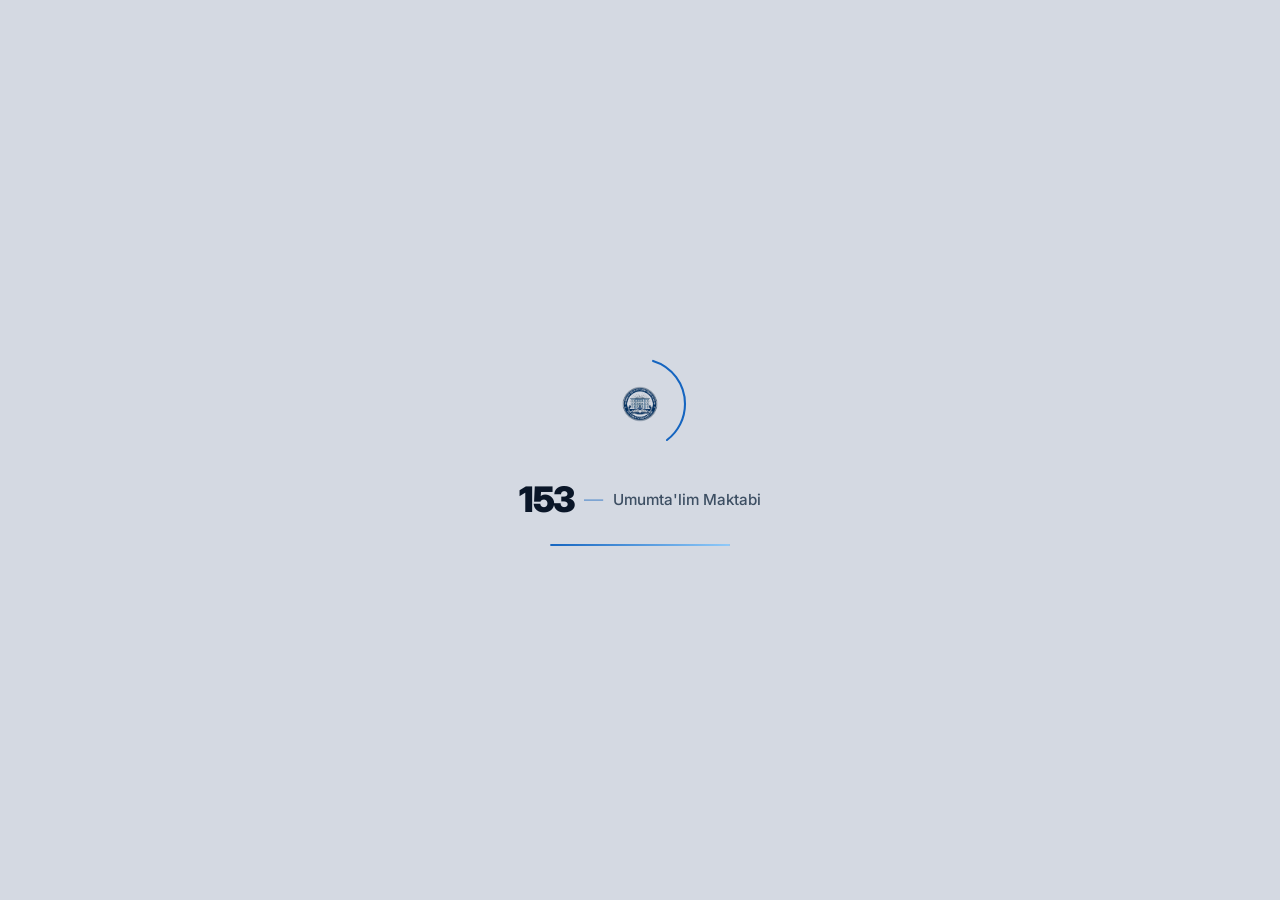
==== index.html @ 2af90834 "Add files via upload" ====
<!DOCTYPE html>
<html lang="uz" data-theme="light">
<head>
    <meta charset="UTF-8">
    <meta name="viewport" content="width=device-width, initial-scale=1.0">
    <title>153-Umumta'lim Maktabi</title>
    <link rel="stylesheet" href="style.css">
    <link rel="preconnect" href="https://fonts.googleapis.com">
    <link rel="preconnect" href="https://fonts.gstatic.com" crossorigin>
    <link href="https://fonts.googleapis.com/css2?family=Inter:wght@300;400;500;600;700;800;900&display=swap" rel="stylesheet">
</head>
<body>

<!-- PRELOADER -->
<div id="preloader">
    <div class="pre-wrap">
        <div class="pre-logo-ring">
            <img src="images/logo.png" alt="Logo" class="pre-logo">
            <svg class="pre-svg" viewBox="0 0 120 120">
                <circle class="pre-circle" cx="60" cy="60" r="54"/>
            </svg>
        </div>
        <div class="pre-text-wrap">
            <span class="pre-num">153</span>
            <span class="pre-dash">—</span>
            <span class="pre-title" data-translate="school_name">Umumta'lim Maktabi</span>
        </div>
        <div class="pre-progress">
            <div class="pre-progress-fill"></div>
        </div>
    </div>
</div>

<!-- HEADER -->
<header id="header">
    <div class="header-inner">
        <a href="index.html" class="logo-wrap">
            <div class="logo-box">
                <img src="images/logo.png" alt="Logo">
            </div>
            <div class="logo-text">
                <span class="logo-num">153</span>
                <span class="logo-sub" data-translate="school_name">Umumta'lim Maktabi</span>
            </div>
        </a>
        <nav class="nav">
            <a href="index.html" class="nav-item active" data-translate="nav_home">Bosh sahifa</a>
            <a href="director.html" class="nav-item" data-translate="nav_director">Maktab Administratsiyasi</a>
            <a href="yangiliklar.html" class="nav-item" data-translate="nav_news">Yangiliklar</a>
            <a href="about.html" class="nav-item" data-translate="nav_about">O'quv muassasa</a>
            <a href="location.html" class="nav-item" data-translate="nav_location">Joylashuv</a>
            <a href="contact.html" class="nav-item nav-cta" data-translate="nav_contact">Bog'lanish</a>
        </nav>
        <div class="header-actions">
            <button class="theme-btn" id="themeBtn" aria-label="Theme">
                <svg class="sun-icon" width="18" height="18" viewBox="0 0 24 24" fill="none" stroke="currentColor" stroke-width="2"><circle cx="12" cy="12" r="5"/><line x1="12" y1="1" x2="12" y2="3"/><line x1="12" y1="21" x2="12" y2="23"/><line x1="4.22" y1="4.22" x2="5.64" y2="5.64"/><line x1="18.36" y1="18.36" x2="19.78" y2="19.78"/><line x1="1" y1="12" x2="3" y2="12"/><line x1="21" y1="12" x2="23" y2="12"/><line x1="4.22" y1="19.78" x2="5.64" y2="18.36"/><line x1="18.36" y1="5.64" x2="19.78" y2="4.22"/></svg>
                <svg class="moon-icon" width="18" height="18" viewBox="0 0 24 24" fill="none" stroke="currentColor" stroke-width="2"><path d="M21 12.79A9 9 0 1111.21 3 7 7 0 0021 12.79z"/></svg>
            </button>
            <button class="burger" id="burger" aria-label="Menu">
                <span></span><span></span><span></span>
            </button>
        </div>
    </div>
    <div class="mobile-nav" id="mobileNav">
      <a href="index.html" class="nav-item active" data-translate="nav_home">Bosh sahifa</a>
            <a href="director.html" class="nav-item" data-translate="nav_director">Maktab Aministratsiyasi</a>
            <a href="yangiliklar.html" class="nav-item" data-translate="nav_news">Yangiliklar</a>
            <a href="about.html" class="nav-item" data-translate="nav_about">O'quv muassasa</a>
            <a href="location.html" class="nav-item" data-translate="nav_location">Joylashuv</a>
            <a href="contact.html" class="nav-item nav-cta" data-translate="nav_contact">Bog'lanish</a>
    </div>
</header>

<!-- HERO -->
<section id="hero">
    <div class="hero-bg-wrap">
        <img src="images/maktab.jpg" alt="Maktab" class="hero-bg-img">
        <div class="hero-overlay"></div>
    </div>

    <div class="hero-center">

        <!-- Лого + название -->
        <div class="hc-top">
            <div class="hc-logo">
                <img src="images/logo.png" alt="Logo">
            </div>
            <div class="hc-school-name">
                <span class="hcsn-num">153</span>
                <span class="hcsn-txt" data-translate="school_name">Umumta'lim Maktabi</span>
            </div>
        </div>

        <!-- Главный текст -->
        <div class="hc-title-wrap">
            <h1 class="hc-title">
                <span data-translate="hero_knowledge">Bilim va</span>
                <span class="hc-accent" data-translate="hero_spirituality">Ma'naviyat</span>
                <span data-translate="hero_center">Markazi</span>
            </h1>
            <p class="hc-desc" data-translate="hero_description">
                Zamonaviy ta'lim, kuchli jamoa va yorqin kelajak uchun eng yaxshi maktab
            </p>
        </div>

        <!-- Статистика -->
        <div class="hc-stats">
            <div class="hcs-item">
                <span class="hcs-num" data-target="1200">0</span>
                <span class="hcs-plus">+</span>
                <span class="hcs-label" data-translate="stats_students">O'quvchi</span>
            </div>
            <div class="hcs-div"></div>
            <div class="hcs-item">
                <span class="hcs-num" data-target="80">0</span>
                <span class="hcs-plus">+</span>
                <span class="hcs-label" data-translate="stats_teachers">O'qituvchi</span>
            </div>
            <div class="hcs-div"></div>
            <div class="hcs-item">
                <span class="hcs-num" data-target="30">0</span>
                <span class="hcs-plus">+</span>
                <span class="hcs-label" data-translate="stats_years">Yil tajriba</span>
            </div>
        </div>

        <!-- Кнопки навигации -->
        <div class="hc-nav-shell">
            <a href="director.html" class="hns-item">
                <div class="hns-icon">👨‍💼</div>
                <span data-translate="nav_director">Direktor</span>
            </a>
            <a href="parents.html" class="hns-item">
                <div class="hns-icon">👨‍👩‍👧‍👦</div>
                <span data-translate="nav_parents">Ota-onalar</span>
            </a>
        <a href="yangiliklar.html" class="hns-item">
    <div class="hns-icon">📰</div>
    <span data-translate="nav_news">Yangiliklar</span>
</a>
            <a href="admission.html" class="hns-item">
                <div class="hns-icon">📝</div>
                <span data-translate="nav_admission">Qabul</span>
            </a>
            <a href="location.html" class="hns-item">
                <div class="hns-icon">📍</div>
                <span data-translate="nav_location">Joylashuv</span>
            </a>
            <a href="contact.html" class="hns-item hns-cta">
                <div class="hns-icon">📞</div>
                <span data-translate="nav_contact">Bog'lanish</span>
            </a>
        </div>

    </div>
</section>

<!-- TELEGRAM FLOATING BUTTON -->
<a href="https://t.me/maktabb153" target="_blank" class="telegram-float" aria-label="Telegram kanal">
    <svg width="28" height="28" viewBox="0 0 24 24" fill="white">
        <path d="M12 0C5.373 0 0 5.373 0 12s5.373 12 12 12 12-5.373 12-12S18.627 0 12 0zm5.562 8.161c-.18 1.897-.962 6.502-1.359 8.627-.168.9-.5 1.201-.82 1.23-.697.064-1.226-.461-1.901-.903-1.056-.692-1.653-1.123-2.678-1.799-1.185-.781-.417-1.21.258-1.911.177-.184 3.247-2.977 3.307-3.23.007-.032.014-.15-.056-.212s-.174-.041-.248-.024c-.106.024-1.793 1.139-5.062 3.345-.479.329-.913.489-1.302.481-.428-.009-1.252-.242-1.865-.442-.752-.244-1.349-.374-1.297-.789.027-.216.325-.437.893-.663 3.498-1.524 5.831-2.529 6.998-3.014 3.332-1.386 4.025-1.627 4.476-1.635.099-.002.321.023.465.141.121.099.155.232.171.325.016.093.036.305.02.471z"/>
    </svg>
    <span>Telegram</span>
</a>

<!-- BACK TO TOP BUTTON -->
<button class="back-to-top" id="backToTop" aria-label="Yuqoriga">
    <svg width="20" height="20" viewBox="0 0 24 24" fill="none" stroke="currentColor" stroke-width="2.5">
        <path d="M12 19V5M5 12l7-7 7 7"/>
    </svg>
</button>

<!-- LANGUAGE SELECTOR -->
<div class="lang-selector" id="langSelector">
    <button class="lang-btn" id="langBtn">
        <svg width="18" height="18" viewBox="0 0 24 24" fill="none" stroke="currentColor" stroke-width="2">
            <circle cx="12" cy="12" r="10"/>
            <path d="M2 12h20M12 2a15.3 15.3 0 014 10 15.3 15.3 0 01-4 10 15.3 15.3 0 01-4-10 15.3 15.3 0 014-10z"/>
        </svg>
        <span id="currentLang">UZ</span>
    </button>
    <div class="lang-dropdown" id="langDropdown">
        <button class="lang-option" data-lang="uz">🇺🇿 O'zbek (lotin)</button>
        <button class="lang-option" data-lang="ru">🇷🇺 Русский</button>
        <button class="lang-option" data-lang="en">🇬🇧 English</button>
    </div>
</div>

<!-- E-MAKTAB LINK -->
<a href="https://emaktab.uz/" target="_blank" class="emaktab-link" title="E-Maktab tizimiga kirish">
    <svg width="22" height="22" viewBox="0 0 24 24" fill="none" stroke="currentColor" stroke-width="2">
        <path d="M2 3h6a4 4 0 014 4v14a3 3 0 00-3-3H2z"/>
        <path d="M22 3h-6a4 4 0 00-4 4v14a3 3 0 013-3h7z"/>
    </svg>
    <span>E-Maktab</span>
</a>

<!-- COOKIE CONSENT -->
<div class="cookie-consent" id="cookieConsent">
    <div class="cookie-content">
        <div class="cookie-icon">🍪</div>
        <div class="cookie-text">
            <strong data-translate="cookie_title">Cookie fayllaridan foydalanish</strong>
            <p data-translate="cookie_desc">Biz saytdan foydalanishingizni yaxshilash uchun cookie fayllaridan foydalanamiz. Davom etish orqali siz bunga rozilik bildirasiz.</p>
        </div>
    </div>
    <div class="cookie-actions">
        <button class="cookie-btn cookie-accept" id="acceptCookie" data-translate="cookie_accept">Qabul qilaman</button>
        <button class="cookie-btn cookie-decline" id="declineCookie" data-translate="cookie_decline">Rad etish</button>
    </div>
</div>

<script src="main.js"></script>
<!-- USER REGISTRATION MODAL -->
<div class="modal-overlay" id="userRegModal">
    <div class="modal-reg-content">
        <div class="modal-reg-header">
            <h2 data-translate="user_reg_title">Xush kelibsiz!</h2>
            <p data-translate="user_reg_subtitle">Biz siz haqida bilishni xohlaymiz</p>
        </div>
        
        <form id="userRegForm" onsubmit="registerUser(event)">
            <div class="form-group">
                <label data-translate="user_reg_firstname">Ismingiz</label>
                <input type="text" id="regFirstName" placeholder="Ismingiz" required>
            </div>
            
            <div class="form-group">
                <label data-translate="user_reg_lastname">Familiyangiz</label>
                <input type="text" id="regLastName" placeholder="Familiyangiz" required>
            </div>
            
            <div class="form-group">
                <label data-translate="user_reg_birthyear">Tug'ilgan yili</label>
                <select id="regBirthYear" required>
                    <option value="" data-translate="user_reg_select">Tanlang</option>
                </select>
            </div>
            
            <button type="submit" class="btn-primary" style="width:100%;justify-content:center">
                <span data-translate="user_reg_submit">Davom etish</span>
                <svg width="18" height="18" viewBox="0 0 24 24" fill="none" stroke="currentColor" stroke-width="2">
                    <path d="M5 12h14M12 5l7 7-7 7"/>
                </svg>
            </button>
        </form>
        
        <p class="modal-reg-note" data-translate="user_reg_note">Sizning ma'lumotlaringiz faqat siz uchun saqlanadi</p>
    </div>
</div>

<!-- USER INFO PANEL -->
<div id="userInfo"></div>

<script src="user.js"></script>
</body>
</html>
---- style.css ----
*, *::before, *::after { margin:0; padding:0; box-sizing:border-box; }

:root {
    --blue: #1565C0;
    --blue-d: #0D47A1;
    --blue-s: #1976D2;
    --blue-l: #D6E9F8;
    --blue-m: #90CAF9;
    --blue-xs: #E8F3FA;
    --bg: #D4D9E2;
    --bg-2: #BEC5D1;
    --bg-3: #A8B1C0;
    --bg-secondary: #BEC5D1;
    --surface: #E0E4EB;
    --surface-2: #CDD3DD;
    --border: rgba(21,101,192,0.35);
    --border-2: rgba(21,101,192,0.22);
    --text: #0A1628;
    --text-2: #1A2B3C;
    --text-3: #3D4F63;
    --text-secondary: #1A2B3C;
    --shadow: 0 4px 24px rgba(21,101,192,0.12);
    --shadow-lg: 0 12px 48px rgba(21,101,192,0.16);
    --shadow-xl: 0 24px 80px rgba(21,101,192,0.20);
    --font: 'Inter', sans-serif;
    --r-xl: 24px;
    --r-lg: 18px;
    --r-md: 12px;
    --r-sm: 8px;
    --ease: cubic-bezier(0.23,1,0.32,1);
    --header-h: 70px;
}

[data-theme="dark"] {
    --bg: #060E1C;
    --bg-2: #0A1628;
    --bg-3: #0F1E35;
    --bg-secondary: #0A1628;
    --surface: #0D1B2E;
    --surface-2: #122038;
    --border: rgba(21,101,192,0.2);
    --border-2: rgba(255,255,255,0.06);
    --text: #F0F8FF;
    --text-2: #B8D4F0;
    --text-3: #6B8EB0;
    --text-secondary: #B8D4F0;
    --shadow: 0 4px 24px rgba(0,0,0,0.3);
    --shadow-lg: 0 12px 48px rgba(0,0,0,0.4);
    --shadow-xl: 0 24px 80px rgba(0,0,0,0.5);
}

html { scroll-behavior:smooth; font-size:16px; }
body {
    font-family: var(--font);
    background: var(--bg);
    color: var(--text);
    overflow-x: hidden;
    -webkit-font-smoothing: antialiased;
    transition: background 0.4s ease, color 0.4s ease;
    min-height: 100vh;
    display: flex;
    flex-direction: column;
}
img { display:block; max-width:100%; }
a { text-decoration:none; color:inherit; }
button { cursor:pointer; border:none; background:none; font-family:var(--font); color:var(--text); }
ul { list-style:none; }
::-webkit-scrollbar { width:5px; }
::-webkit-scrollbar-track { background:var(--bg-2); }
::-webkit-scrollbar-thumb { background:var(--blue); border-radius:10px; }

/* ============================================
   PRELOADER
   ============================================ */
#preloader {
    position:fixed; inset:0; z-index:99999;
    background:var(--bg);
    display:flex; align-items:center; justify-content:center;
    transition: opacity 0.6s var(--ease), visibility 0.6s var(--ease);
}
#preloader.hide { opacity:0; visibility:hidden; }
.pre-wrap { display:flex; flex-direction:column; align-items:center; gap:24px; }
.pre-logo-ring {
    position:relative; width:100px; height:100px;
    display:flex; align-items:center; justify-content:center;
}
.pre-logo { width:64px; height:64px; object-fit:contain; border-radius:16px; position:relative; z-index:2; }
.pre-svg { position:absolute; inset:0; width:100%; height:100%; animation: preSpin 1.5s linear infinite; }
.pre-circle { fill:none; stroke:var(--blue); stroke-width:2.5; stroke-dasharray:220; stroke-dashoffset:170; stroke-linecap:round; }
@keyframes preSpin { to { transform:rotate(360deg); } }
.pre-text-wrap { display:flex; align-items:center; gap:10px; }
.pre-num { font-size:2.2rem; font-weight:900; color:var(--text); letter-spacing:-0.03em; }
.pre-dash { font-size:1.2rem; color:var(--blue); opacity:0.5; }
.pre-title { font-size:0.95rem; font-weight:500; color:var(--text-3); }
.pre-progress { width:180px; height:2px; background:var(--border); border-radius:10px; overflow:hidden; }
.pre-progress-fill {
    height:100%;
    background:linear-gradient(90deg, var(--blue), var(--blue-m));
    border-radius:10px;
    animation: preBar 2s var(--ease) forwards;
}
@keyframes preBar { 0%{width:0} 30%{width:40%} 70%{width:78%} 100%{width:100%} }

/* ============================================
   HEADER
   ============================================ */
#header {
    position:fixed; top:0; left:0; right:0; z-index:1000;
    padding:0 48px;
    transition: all 0.4s var(--ease);
    background:transparent;
}

[data-theme="light"] #header {
    background:rgba(224,228,235,0.92);
    backdrop-filter:blur(20px);
    border-bottom:1px solid var(--border-2);
    box-shadow:0 2px 20px rgba(21,101,192,0.10);
}

#header.scrolled {
    background:rgba(5,15,35,0.88);
    backdrop-filter:blur(24px);
    border-bottom:1px solid rgba(255,255,255,0.08);
    box-shadow:0 4px 30px rgba(0,0,0,0.3);
}

[data-theme="light"] #header.scrolled {
    background:rgba(224,228,235,0.95);
    border-bottom:1px solid var(--border);
    box-shadow:var(--shadow);
}

#header.hidden { transform:translateY(-100%); }

.header-inner {
    max-width:1320px; margin:0 auto;
    height:var(--header-h);
    display:flex; align-items:center; gap:20px;
}

.logo-wrap { display:flex; align-items:center; gap:12px; flex-shrink:0; text-decoration:none; }

.logo-box {
    width:42px; height:42px; border-radius:12px;
    background:white;
    border:1.5px solid rgba(255,255,255,0.3);
    display:flex; align-items:center; justify-content:center;
    overflow:hidden; transition:all 0.3s;
}
.logo-box:hover { transform:scale(1.06) rotate(-4deg); }
[data-theme="light"] .logo-box { background:var(--surface); border-color:var(--border); box-shadow:0 2px 8px rgba(21,101,192,0.08); }
.logo-box img { width:32px; height:32px; object-fit:contain; }

.logo-num { display:block; font-size:1rem; font-weight:900; color:white; letter-spacing:-0.02em; }
[data-theme="light"] .logo-num { color:var(--text); }

.logo-sub { display:block; font-size:0.68rem; color:rgba(255,255,255,0.5); font-weight:500; }
[data-theme="light"] .logo-sub { color:var(--text-3); }

.nav { display:flex; align-items:center; gap:2px; margin-left:auto; }
.nav-item {
    padding:7px 14px;
    font-size:0.86rem; font-weight:500;
    color:rgba(255,255,255,0.75);
    border-radius:100px;
    transition:all 0.25s;
    white-space:nowrap;
}
.nav-item:hover { background:rgba(255,255,255,0.1); color:white; }
.nav-item.active { color:white; font-weight:600; }

[data-theme="light"] .nav-item { color:var(--text-2); }
[data-theme="light"] .nav-item:hover { background:var(--bg-3); color:var(--blue); }
[data-theme="light"] .nav-item.active { color:var(--blue); }

.nav-cta {
    background:var(--blue) !important;
    color:white !important;
    font-weight:600 !important;
    padding:8px 20px !important;
    box-shadow:0 4px 16px rgba(21,101,192,0.3);
}
.nav-cta:hover {
    background:var(--blue-s) !important;
    transform:translateY(-2px);
    box-shadow:0 8px 24px rgba(21,101,192,0.4) !important;
    color:white !important;
}
.nav-cta.active { background:var(--blue-d) !important; color:white !important; }

.header-actions { display:flex; align-items:center; gap:8px; margin-left:12px; }

.theme-btn {
    width:38px; height:38px; border-radius:50%;
    background:rgba(255,255,255,0.1);
    border:1.5px solid rgba(255,255,255,0.2);
    display:flex; align-items:center; justify-content:center;
    color:white; transition:all 0.3s;
}
.theme-btn:hover { background:rgba(255,255,255,0.2); border-color:rgba(255,255,255,0.4); transform:rotate(20deg); }

[data-theme="light"] .theme-btn { background:var(--surface-2); border-color:var(--border); color:var(--text-2); }
[data-theme="light"] .theme-btn:hover { background:var(--blue-l); border-color:var(--blue); color:var(--blue); }

[data-theme="light"] .moon-icon { display:none; }
[data-theme="dark"] .sun-icon { display:none; }
[data-theme="dark"] .moon-icon { display:block; }

.burger {
    display:none; flex-direction:column; gap:5px;
    padding:8px; border-radius:10px;
    background:rgba(255,255,255,0.1);
    border:1.5px solid rgba(255,255,255,0.2);
}
.burger span { display:block; width:20px; height:1.5px; background:white; border-radius:2px; transition:all 0.3s var(--ease); }
[data-theme="light"] .burger { background:var(--surface-2); border-color:var(--border); }
[data-theme="light"] .burger span { background:var(--text); }
.burger.open span:nth-child(1) { transform:rotate(45deg) translate(5px,5px); }
.burger.open span:nth-child(2) { opacity:0; }
.burger.open span:nth-child(3) { transform:rotate(-45deg) translate(5px,-5px); }

.mobile-nav {
    display:none; flex-direction:column; gap:2px;
    background:rgba(5,15,35,0.97);
    border-top:1px solid rgba(255,255,255,0.08);
    padding:12px 20px 20px;
    max-height:0; overflow:hidden;
    transition:max-height 0.4s var(--ease);
}
[data-theme="light"] .mobile-nav { background:rgba(224,228,235,0.97); border-top-color:var(--border); }
.mobile-nav.open { max-height:320px; }
.m-nav-item {
    display:block; padding:12px 16px;
    font-size:0.95rem; font-weight:500;
    color:rgba(255,255,255,0.7);
    border-radius:10px; transition:all 0.2s;
}
.m-nav-item:hover, .m-nav-item.active { background:rgba(255,255,255,0.08); color:white; }
[data-theme="light"] .m-nav-item { color:var(--text-2); }
[data-theme="light"] .m-nav-item:hover,
[data-theme="light"] .m-nav-item.active { background:var(--blue-l); color:var(--blue); }

/* ============================================
   HERO
   ============================================ */
#hero {
    position: relative;
    height: 100vh;
    display: flex;
    align-items: center;
    justify-content: center;
    overflow: hidden;
    flex-shrink: 0;
}

.hero-bg-wrap { position:absolute; inset:0; z-index:0; }
.hero-bg-img { width:100%; height:100%; object-fit:cover; transform:scale(1.05); }
.hero-overlay {
    position:absolute; inset:0;
    background:linear-gradient(to bottom, rgba(5,15,35,0.75) 0%, rgba(10,25,60,0.80) 50%, rgba(5,15,35,0.90) 100%);
}

.hero-center {
    position:relative; z-index:2;
    display:flex; flex-direction:column;
    align-items:center; justify-content:center;
    gap:36px;
    padding:0 24px;
    width:100%; max-width:960px;
    margin:0 auto;
    text-align:center;
    min-height:100vh;
}

.hc-top {
    display:flex; align-items:center; gap:16px;
    background:rgba(255,255,255,0.08);
    backdrop-filter:blur(16px);
    border:1px solid rgba(255,255,255,0.15);
    border-radius:100px;
    padding:10px 24px 10px 10px;
}

.hc-logo {
    width:48px; height:48px; border-radius:50%;
    overflow:hidden; background:white;
    display:flex; align-items:center; justify-content:center;
    flex-shrink:0; border:2px solid rgba(255,255,255,0.3);
}
.hc-logo img { width:36px; height:36px; object-fit:contain; }

.hc-school-name { display:flex; flex-direction:column; align-items:flex-start; gap:1px; }
.hcsn-num { font-size:1.1rem; font-weight:900; color:white; line-height:1; letter-spacing:-0.02em; }
.hcsn-txt { font-size:0.72rem; color:rgba(255,255,255,0.65); font-weight:500; letter-spacing:0.04em; white-space:nowrap; }

.hc-title-wrap { display:flex; flex-direction:column; gap:14px; }
.hc-title { font-size:clamp(2.4rem,6vw,4.8rem); font-weight:900; color:white; line-height:1.1; letter-spacing:-0.03em; }
.hc-accent {
    display:inline-block;
    background:linear-gradient(135deg, #42a5f5, #90CAF9, #42a5f5);
    background-size:200% auto;
    -webkit-background-clip:text; -webkit-text-fill-color:transparent; background-clip:text;
    animation:accentShine 4s ease infinite;
}
@keyframes accentShine { 0%{background-position:0% center} 50%{background-position:100% center} 100%{background-position:0% center} }

.hc-desc { font-size:1rem; color:rgba(255,255,255,0.6); line-height:1.7; max-width:480px; margin:0 auto; }

/* STATS */
.hc-stats {
    display:flex; align-items:center; gap:0;
    background:rgba(255,255,255,0.07);
    backdrop-filter:blur(16px);
    border:1px solid rgba(255,255,255,0.12);
    border-radius:18px;
    padding:18px 36px;
}
.hcs-item { display:flex; flex-direction:column; align-items:center; gap:3px; padding:0 32px; }
.hcs-num { font-size:2rem; font-weight:900; color:white; line-height:1; letter-spacing:-0.02em; }
.hcs-plus { font-size:1rem; font-weight:700; color:#42a5f5; line-height:1; }
.hcs-label { font-size:0.68rem; color:rgba(255,255,255,0.45); text-transform:uppercase; letter-spacing:0.08em; font-weight:600; margin-top:2px; }
.hcs-div { width:1px; height:40px; background:rgba(255,255,255,0.1); flex-shrink:0; }

/* NAV SHELL */
.hc-nav-shell {
    display:flex; align-items:center; gap:8px;
    background:rgba(255,255,255,0.08);
    backdrop-filter:blur(20px);
    border:1px solid rgba(255,255,255,0.15);
    border-radius:20px;
    padding:10px;
    flex-wrap:wrap; justify-content:center;
}
.hns-item {
    display:flex; flex-direction:column; align-items:center; gap:6px;
    padding:14px 22px;
    border-radius:14px;
    background:rgba(255,255,255,0.06);
    border:1px solid rgba(255,255,255,0.08);
    text-decoration:none;
    color:rgba(255,255,255,0.85);
    font-size:0.82rem; font-weight:600;
    transition:all 0.3s cubic-bezier(0.23,1,0.32,1);
    min-width:100px; cursor:pointer;
}
.hns-item:hover {
    background:rgba(255,255,255,0.15);
    border-color:rgba(255,255,255,0.3);
    color:white;
    transform:translateY(-3px);
    box-shadow:0 8px 24px rgba(0,0,0,0.3);
}
.hns-icon { font-size:1.6rem; line-height:1; }
.hns-cta { background:var(--blue) !important; border-color:var(--blue) !important; color:white !important; box-shadow:0 4px 20px rgba(21,101,192,0.4); }
.hns-cta:hover { background:var(--blue-s) !important; border-color:var(--blue-s) !important; box-shadow:0 10px 32px rgba(21,101,192,0.5) !important; }

/* ============================================
   BUTTONS
   ============================================ */
.btn-primary {
    display:inline-flex; align-items:center; gap:10px;
    padding:13px 28px;
    background:var(--blue); color:white !important;
    font-size:0.92rem; font-weight:700;
    border-radius:100px;
    transition:all 0.3s var(--ease);
    box-shadow:0 6px 20px rgba(21,101,192,0.3);
    cursor:pointer; font-family:var(--font); border:none;
    text-decoration:none;
}
.btn-primary:hover { transform:translateY(-3px); box-shadow:0 12px 36px rgba(21,101,192,0.45); background:var(--blue-s); }

/* ============================================
   LAYOUT HELPERS
   ============================================ */
.container { max-width:1280px; margin:0 auto; padding:0 48px; }

.section-tag {
    display:inline-block;
    font-size:0.72rem; font-weight:700;
    letter-spacing:0.14em; text-transform:uppercase;
    color:var(--blue); background:var(--blue-l);
    padding:5px 14px; border-radius:100px;
    margin-bottom:16px;
}
[data-theme="dark"] .section-tag { background:rgba(21,101,192,0.15); }

.section-title { font-size:clamp(1.8rem,3.5vw,2.8rem); font-weight:900; color:var(--text); letter-spacing:-0.02em; line-height:1.2; margin-bottom:12px; }
.section-desc { font-size:1rem; color:var(--text-3); max-width:520px; margin:0 auto; line-height:1.7; }

.text-blue {
    background:linear-gradient(135deg,var(--blue-d),var(--blue-s));
    -webkit-background-clip:text; -webkit-text-fill-color:transparent; background-clip:text;
}

.reveal { opacity:0; transform:translateY(28px); transition:opacity 0.75s var(--ease), transform 0.75s var(--ease); }
.reveal.visible { opacity:1; transform:translateY(0); }
.reveal:nth-child(2){transition-delay:0.08s}
.reveal:nth-child(3){transition-delay:0.16s}
.reveal:nth-child(4){transition-delay:0.24s}

/* ============================================
   PAGE HERO (inner pages)
   ============================================ */
.page-hero {
    padding:calc(var(--header-h) + 52px) 0 52px;
    background:var(--bg-2);
    border-bottom:1.5px solid var(--border);
}
.breadcrumb { display:flex; align-items:center; gap:8px; font-size:0.8rem; color:var(--text-3); margin-bottom:20px; }
.breadcrumb a { color:var(--blue); font-weight:500; }
.breadcrumb a:hover { text-decoration:underline; }
.page-hero-title { font-size:clamp(2rem,5vw,3.5rem); font-weight:900; color:var(--text); letter-spacing:-0.025em; line-height:1.15; margin-bottom:12px; }
.page-hero-desc { font-size:1rem; color:var(--text-3); line-height:1.7; }
.page-content { padding:64px 0 100px; }

/* ============================================
   DIRECTOR PAGE
   ============================================ */
.director-layout { display:grid; grid-template-columns:340px 1fr; gap:48px; align-items:start; }

.dir-photo-card {
    background:var(--surface); border:1.5px solid var(--border);
    border-radius:var(--r-xl); padding:32px;
    box-shadow:var(--shadow);
    display:flex; flex-direction:column; gap:24px;
    position:sticky; top:calc(var(--header-h) + 24px);
}
.dir-photo-wrap { width:100%; aspect-ratio:1; border-radius:var(--r-lg); overflow:hidden; border:3px solid var(--border); box-shadow:var(--shadow-lg); }
.dir-photo-wrap img { width:100%; height:100%; object-fit:cover; transition:transform 0.5s var(--ease); }
.dir-photo-wrap:hover img { transform:scale(1.04); }
.dir-photo-info { text-align:center; }
.dir-photo-info h2 { font-size:1.1rem; font-weight:800; color:var(--text); line-height:1.35; margin-bottom:4px; }
.dir-photo-info p { font-size:0.82rem; color:var(--blue); font-weight:600; }

.dir-badges { display:flex; flex-direction:column; gap:10px; }
.dir-badge {
    display:flex; align-items:center; gap:12px;
    padding:12px 16px;
    background:var(--bg-2); border:1.5px solid var(--border);
    border-radius:var(--r-md); transition:all 0.3s;
}
.dir-badge:hover { border-color:rgba(21,101,192,0.4); background:var(--blue-l); }
[data-theme="dark"] .dir-badge:hover { background:rgba(21,101,192,0.12); }
.db-icon { font-size:1.3rem; flex-shrink:0; }
.dir-badge strong { display:block; font-size:0.88rem; font-weight:800; color:var(--text); }
.dir-badge span { font-size:0.74rem; color:var(--text-3); }

.dir-info-col { display:flex; flex-direction:column; gap:28px; }

.dir-quote-card {
    background:var(--surface); border:1.5px solid var(--border);
    border-radius:var(--r-xl); padding:36px;
    position:relative; overflow:hidden; box-shadow:var(--shadow);
}
.dir-quote-card::before {
    content:''; position:absolute; left:0; top:0; bottom:0; width:4px;
    background:linear-gradient(to bottom, var(--blue-d), var(--blue-s));
    border-radius:4px 0 0 4px;
}
.dqc-mark { font-size:5rem; font-weight:900; line-height:0.5; color:var(--blue-l); font-family:Georgia,serif; position:absolute; top:20px; left:24px; opacity:0.7; }
[data-theme="dark"] .dqc-mark { color:rgba(21,101,192,0.15); }
.dir-quote-card p { font-size:0.97rem; color:var(--text-2); line-height:1.85; font-style:italic; padding-top:16px; }
.dqc-author { font-size:0.82rem; color:var(--blue); font-weight:600; margin-top:16px; }

.dir-info-grid { display:grid; grid-template-columns:1fr 1fr; gap:16px; }
.dig-card {
    background:var(--surface); border:1.5px solid var(--border);
    border-radius:var(--r-lg); padding:24px;
    transition:all 0.3s var(--ease); box-shadow:var(--shadow);
}
.dig-card:hover { transform:translateY(-4px); box-shadow:var(--shadow-lg); border-color:rgba(21,101,192,0.35); }
.dig-icon { font-size:1.8rem; margin-bottom:12px; }
.dig-card h4 { font-size:0.92rem; font-weight:700; color:var(--text); margin-bottom:6px; }
.dig-card p { font-size:0.82rem; color:var(--text-3); line-height:1.6; }

.dir-stats-row {
    display:grid; grid-template-columns:repeat(4,1fr); gap:0;
    background:var(--surface); border:1.5px solid var(--border);
    border-radius:var(--r-xl); overflow:hidden; box-shadow:var(--shadow);
}
.dsr-item {
    display:flex; flex-direction:column; align-items:center; gap:4px;
    padding:24px 16px;
    border-right:1.5px solid var(--border);
    transition:background 0.3s;
}
.dsr-item:last-child { border-right:none; }
.dsr-item:hover { background:var(--bg-2); }
.dsr-num { font-size:1.6rem; font-weight:900; color:var(--blue); letter-spacing:-0.02em; }
.dsr-label { font-size:0.7rem; color:var(--text-3); text-transform:uppercase; letter-spacing:0.06em; font-weight:500; text-align:center; }

/* ============================================
   PARENTS PAGE
   ============================================ */
.parents-intro-card {
    display:flex; align-items:flex-start; gap:18px;
    padding:24px 28px;
    background:var(--blue-l);
    border:1.5px solid rgba(21,101,192,0.25);
    border-radius:var(--r-xl); margin-bottom:40px;
}
[data-theme="dark"] .parents-intro-card { background:rgba(21,101,192,0.1); border-color:rgba(21,101,192,0.2); }
.pic-icon { font-size:1.8rem; flex-shrink:0; }
.parents-intro-card p { font-size:0.95rem; color:var(--text-2); line-height:1.75; }

.parents-grid { display:grid; grid-template-columns:1fr 1fr; gap:24px; margin-bottom:48px; }
.parents-block { border-radius:var(--r-xl); overflow:hidden; box-shadow:var(--shadow); }
.pb-blue { background:linear-gradient(145deg,#0D47A1,#1565C0,#1976D2); }
.pb-light { background:var(--surface); border:1.5px solid var(--border); }

.pb-header { display:flex; align-items:center; gap:14px; padding:28px 28px 20px; }
.pb-icon { font-size:1.8rem; }
.pb-header h2 { font-size:1.15rem; font-weight:800; color:white; }
.pb-light .pb-header h2 { color:var(--text); }

.pb-list { padding:0 28px 28px; display:flex; flex-direction:column; }
.pb-list li { display:flex; align-items:flex-start; gap:16px; padding:16px 0; border-bottom:1px solid rgba(255,255,255,0.08); }
.pb-light .pb-list li { border-bottom-color:var(--border); }
.pb-list li:last-child { border-bottom:none; }
.pb-num { width:28px; height:28px; border-radius:50%; background:rgba(255,255,255,0.15); display:flex; align-items:center; justify-content:center; font-size:0.72rem; font-weight:800; color:white; flex-shrink:0; margin-top:2px; }
.pbn-dark { background:var(--blue-l); color:var(--blue); }
[data-theme="dark"] .pbn-dark { background:rgba(21,101,192,0.2); color:var(--blue-m); }
.pb-text strong { display:block; font-size:0.88rem; font-weight:700; color:rgba(255,255,255,0.95); margin-bottom:3px; }
.pb-text span { font-size:0.8rem; color:rgba(255,255,255,0.65); line-height:1.5; }
.pb-light .pb-text strong { color:var(--text); }
.pb-light .pb-text span { color:var(--text-3); }

.parents-cta { background:var(--bg-2); border:1.5px solid var(--border); border-radius:var(--r-xl); padding:40px; text-align:center; }
.parents-cta h3 { font-size:1.4rem; font-weight:800; color:var(--text); margin-bottom:8px; }
.parents-cta p { font-size:0.92rem; color:var(--text-3); margin-bottom:24px; }

/* ============================================
   LOCATION PAGE
   ============================================ */
.location-layout { display:grid; grid-template-columns:380px 1fr; gap:40px; align-items:start; }
.loc-info-col { display:flex; flex-direction:column; gap:16px; }
.loc-info-cards { display:flex; flex-direction:column; gap:12px; }

.lic-card {
    display:flex; align-items:center; gap:16px;
    padding:18px 20px;
    background:var(--surface); border:1.5px solid var(--border);
    border-radius:var(--r-lg); box-shadow:var(--shadow); transition:all 0.3s;
}
.lic-card:hover { border-color:rgba(21,101,192,0.4); transform:translateX(5px); }
.lic-main { border-color:rgba(21,101,192,0.3); background:var(--blue-l); }
[data-theme="dark"] .lic-main { background:rgba(21,101,192,0.12); }
.lic-icon { font-size:1.4rem; flex-shrink:0; }
.lic-label { display:block; font-size:0.7rem; color:var(--text-3); font-weight:700; text-transform:uppercase; letter-spacing:0.05em; margin-bottom:3px; }
.lic-card strong { font-size:0.92rem; font-weight:700; color:var(--text); }
.lic-card a strong { color:var(--blue); }
.lic-card a:hover strong { text-decoration:underline; }
.loc-map-btn { width:100%; justify-content:center; }

.loc-map-col { position:sticky; top:calc(var(--header-h) + 24px); }
.loc-map-card { background:var(--surface); border:1.5px solid var(--border); border-radius:var(--r-xl); overflow:hidden; box-shadow:var(--shadow-xl); position:relative; }
.loc-map-badge { position:absolute; top:16px; left:16px; z-index:2; background:var(--surface); border:1.5px solid var(--border); padding:8px 16px; border-radius:100px; font-size:0.78rem; font-weight:700; color:var(--blue); box-shadow:var(--shadow); }

.loc-map-visual {
    height:420px; position:relative;
    background:linear-gradient(135deg, #C5CCD9 0%, #B0B9CB 100%);
    display:flex; align-items:center; justify-content:center; overflow:hidden;
}
[data-theme="dark"] .loc-map-visual { background:linear-gradient(135deg, #0A1628, #0F2040); }

.lmv-streets { position:absolute; inset:0; }
.lmv-h-street { position:absolute; left:0; right:0; height:14px; background:rgba(255,255,255,0.5); }
[data-theme="dark"] .lmv-h-street { background:rgba(255,255,255,0.06); }
.lmv-v-street { position:absolute; top:0; bottom:0; width:14px; background:rgba(255,255,255,0.5); left:45%; }
[data-theme="dark"] .lmv-v-street { background:rgba(255,255,255,0.06); }
.s1 { top:25%; } .s2 { top:65%; }
.lmv-block { position:absolute; background:rgba(21,101,192,0.15); border-radius:6px; }
[data-theme="dark"] .lmv-block { background:rgba(21,101,192,0.15); }
.b1 { top:8%; left:8%; width:35%; height:16%; }
.b2 { top:8%; right:8%; width:28%; height:20%; }
.b3 { bottom:10%; left:8%; width:32%; height:20%; }

.lmv-center { position:relative; z-index:2; display:flex; align-items:center; justify-content:center; }
.lmv-pin {
    width:56px; height:56px;
    background:var(--blue);
    border-radius:50% 50% 50% 0;
    transform:rotate(-45deg);
    display:flex; align-items:center; justify-content:center;
    box-shadow:0 8px 24px rgba(21,101,192,0.5);
    z-index:3; position:relative;
}
.lmv-pin svg { transform:rotate(45deg); }
.lmv-ring { position:absolute; border-radius:50%; border:2px solid rgba(21,101,192,0.4); animation:lmvRing 2.5s ease-out infinite; }
.r1 { width:70px; height:70px; }
.r2 { width:90px; height:90px; animation-delay:0.8s; }
.r3 { width:115px; height:115px; animation-delay:1.6s; }
@keyframes lmvRing { 0%{opacity:1;transform:scale(0.6)} 100%{opacity:0;transform:scale(1.3)} }

.lmv-name-tag { position:absolute; bottom:24px; left:50%; transform:translateX(-50%); background:var(--blue); color:white; font-size:0.78rem; font-weight:700; padding:6px 16px; border-radius:100px; white-space:nowrap; box-shadow:0 4px 16px rgba(21,101,192,0.4); }

.loc-map-overlay-btn { display:block; padding:18px; text-align:center; font-size:0.9rem; font-weight:700; color:var(--blue); border-top:1.5px solid var(--border); background:var(--surface); transition:all 0.3s; }
.loc-map-overlay-btn:hover { background:var(--blue-l); color:var(--blue-d); }
[data-theme="dark"] .loc-map-overlay-btn:hover { background:rgba(21,101,192,0.15); }

/* ============================================
   CONTACT PAGE
   ============================================ */
.contact-layout { display:grid; grid-template-columns:1fr 1fr; gap:40px; align-items:start; }
.contact-cards-col { display:flex; flex-direction:column; gap:14px; }

.cc-card {
    display:flex; align-items:center; gap:18px;
    padding:22px; background:var(--surface);
    border:1.5px solid var(--border);
    border-radius:var(--r-xl);
    cursor:pointer;
    transition:all 0.3s var(--ease);
    box-shadow:var(--shadow);
    position:relative; 
    overflow:hidden;
}
.cc-card::before {
    content:''; position:absolute;
    left:0; top:0; bottom:0; width:3px;
    background:var(--blue);
    transform:scaleY(0); transform-origin:bottom;
    transition:transform 0.3s;
    border-radius:0 2px 2px 0;
}
.cc-card:hover::before { transform:scaleY(1); }
.cc-card:hover { transform:translateY(-4px); box-shadow:var(--shadow-lg); border-color:rgba(21,101,192,0.35); }
.cc-card.no-hover { cursor:default; }
.cc-card.no-hover:hover { transform:none; box-shadow:var(--shadow); }

.cc-icon-wrap { width:52px; height:52px; border-radius:var(--r-lg); display:flex; align-items:center; justify-content:center; flex-shrink:0; transition:transform 0.3s; }
.cc-card:hover .cc-icon-wrap { transform:scale(1.1) rotate(-5deg); }

.cc-info { flex:1; display:flex; flex-direction:column; gap:3px; min-width:0; }
.cc-label { font-size:0.68rem; color:var(--text-3); font-weight:700; text-transform:uppercase; letter-spacing:0.08em; }
.cc-val { font-size:0.95rem; font-weight:700; color:var(--text); white-space:nowrap; overflow:hidden; text-overflow:ellipsis; }
.cc-hint { font-size:0.72rem; color:var(--text-3); }

.cc-action {
    padding:8px 16px;
    background:var(--blue-l);
    color:var(--blue) !important;
    font-size:0.8rem; font-weight:700;
    border-radius:100px;
    text-decoration:none;
    white-space:nowrap; flex-shrink:0;
    transition:all 0.3s;
}
.cc-action:hover { background:var(--blue); color:white !important; }
[data-theme="dark"] .cc-action { background:rgba(21,101,192,0.15); }
[data-theme="dark"] .cc-action:hover { background:var(--blue); color:white !important; }

.cc-status { padding:8px 14px; background:rgba(46,125,50,0.1); color:#2E7D32; font-size:0.8rem; font-weight:700; border-radius:100px; border:1.5px solid rgba(46,125,50,0.2); flex-shrink:0; }

.contact-form-card { background:var(--surface); border:1.5px solid var(--border); border-radius:var(--r-xl); padding:36px; box-shadow:var(--shadow); position:sticky; top:calc(var(--header-h) + 24px); }
.contact-form-card h3 { font-size:1.3rem; font-weight:800; color:var(--text); margin-bottom:6px; }
.contact-form-card > p { font-size:0.88rem; color:var(--text-3); margin-bottom:28px; }

.c-form { display:flex; flex-direction:column; gap:18px; }
.cf-row { display:grid; grid-template-columns:1fr 1fr; gap:16px; }
.cf-field { display:flex; flex-direction:column; gap:6px; }
.cf-field label { font-size:0.78rem; font-weight:700; color:var(--text-2); letter-spacing:0.03em; }
.cf-field input,
.cf-field textarea {
    padding:12px 16px;
    background:var(--bg-2);
    border:1.5px solid var(--border);
    border-radius:var(--r-md);
    font-size:0.88rem; color:var(--text);
    font-family:var(--font);
    transition:all 0.3s;
    resize:none; outline:none;
}
.cf-field input:focus,
.cf-field textarea:focus { border-color:var(--blue); background:var(--surface); box-shadow:0 0 0 3px rgba(21,101,192,0.1); }
.cf-field input::placeholder,
.cf-field textarea::placeholder { color:var(--text-3); }

/* ============================================
   FOOTER
   ============================================ */
#footer { background:var(--bg-3); border-top:1.5px solid var(--border); margin-top:auto; }
[data-theme="dark"] #footer { background:#040C1A; }

.footer-inner { max-width:1320px; margin:0 auto; padding:0 48px; }
.footer-top { display:flex; align-items:center; flex-wrap:wrap; gap:32px; padding:44px 0; border-bottom:1.5px solid var(--border); }
.footer-brand { display:flex; align-items:center; gap:14px; }
.footer-brand img { width:38px; height:38px; object-fit:contain; border-radius:10px; opacity:0.9; }
.fb-num { font-size:1.2rem; font-weight:900; color:var(--text); line-height:1; }
.fb-txt { font-size:0.7rem; color:var(--text-3); font-weight:500; }

.footer-nav { display:flex; gap:4px; margin-left:auto; flex-wrap:wrap; }
.footer-nav a { padding:7px 14px; font-size:0.84rem; font-weight:500; color:var(--text-3); border-radius:100px; transition:all 0.3s; }
.footer-nav a:hover { background:var(--border); color:var(--blue); }

.footer-contacts { display:flex; flex-direction:column; gap:6px; }
.footer-contacts a { font-size:0.84rem; color:var(--text-3); font-weight:500; transition:color 0.3s; }
.footer-contacts a:hover { color:var(--blue); }

.footer-bottom { display:flex; justify-content:space-between; align-items:center; flex-wrap:wrap; gap:10px; padding:18px 0; }
.footer-bottom span { font-size:0.78rem; color:var(--text-3); }

/* ============================================
   TOAST
   ============================================ */
.toast {
    position:fixed; bottom:28px; left:50%;
    transform:translateX(-50%) translateY(20px);
    background:var(--blue); color:white;
    font-size:0.88rem; font-weight:700;
    padding:12px 24px; border-radius:100px;
    box-shadow:0 8px 30px rgba(21,101,192,0.4);
    opacity:0; pointer-events:none;
    transition:all 0.4s var(--ease);
    z-index:99997; white-space:nowrap;
}
.toast.show { opacity:1; transform:translateX(-50%) translateY(0); }

/* ============================================
   TELEGRAM FLOAT
   ============================================ */
.telegram-float {
    position:fixed; bottom:24px; right:24px; z-index:9998;
    display:flex; align-items:center; gap:10px;
    padding:12px 20px;
    background:linear-gradient(135deg, #0088cc, #229ED9);
    color:white; border-radius:50px;
    text-decoration:none;
    font-size:0.9rem; font-weight:700;
    box-shadow:0 8px 30px rgba(0,136,204,0.4);
    transition:all 0.3s var(--ease);
}
.telegram-float:hover { transform:translateY(-4px) scale(1.05); box-shadow:0 16px 50px rgba(0,136,204,0.6); }

/* ============================================
   BACK TO TOP
   ============================================ */
.back-to-top {
    position:fixed; bottom:96px; right:24px; z-index:9997;
    width:48px; height:48px;
    background:var(--blue); color:white;
    border-radius:50%;
    display:flex; align-items:center; justify-content:center;
    cursor:pointer;
    box-shadow:0 6px 24px rgba(21,101,192,0.4);
    opacity:0; visibility:hidden;
    transform:translateY(20px);
    transition:all 0.3s var(--ease);
}
.back-to-top.visible { opacity:1; visibility:visible; transform:translateY(0); }
.back-to-top:hover { background:var(--blue-s); transform:translateY(-4px); box-shadow:0 12px 36px rgba(21,101,192,0.5); }

/* ============================================
   LANGUAGE SELECTOR
   ============================================ */
.lang-selector {
    position: fixed;
    top: calc(var(--header-h) + 70px);
    left: 24px;
    right: auto;
    z-index: 9996;
}

.lang-btn {
    display: flex;
    align-items: center;
    gap: 8px;
    padding: 10px 16px;
    background: var(--surface);
    border: 1.5px solid var(--border);
    border-radius: 100px;
    font-size: 0.85rem;
    font-weight: 700;
    color: var(--text);
    cursor: pointer;
    transition: all 0.3s;
    box-shadow: var(--shadow);
}
.lang-btn:hover {
    background: var(--blue-l);
    border-color: var(--blue);
    color: var(--blue);
    transform: translateY(-2px);
}
[data-theme="dark"] .lang-btn {
    background: var(--surface-2);
}

.lang-dropdown {
    position: absolute;
    top: calc(100% + 8px);
    left: 0;
    right: auto;
    background: var(--surface);
    border: 1.5px solid var(--border);
    border-radius: var(--r-lg);
    padding: 8px;
    min-width: 180px;
    box-shadow: var(--shadow-lg);
    opacity: 0;
    visibility: hidden;
    transform: translateY(-10px);
    transition: all 0.3s var(--ease);
}
.lang-selector.open .lang-dropdown {
    opacity: 1;
    visibility: visible;
    transform: translateY(0);
}

.lang-option {
    display: flex;
    align-items: center;
    gap: 10px;
    width: 100%;
    padding: 10px 14px;
    background: transparent;
    border: none;
    border-radius: var(--r-sm);
    font-size: 0.88rem;
    font-weight: 500;
    color: var(--text-2);
    cursor: pointer;
    transition: all 0.2s;
    text-align: left;
    font-family: var(--font);
}
.lang-option:hover {
    background: var(--blue-l);
    color: var(--blue);
}
[data-theme="dark"] .lang-option:hover {
    background: rgba(21,101,192,0.15);
}

@media (max-width: 768px) {
    .lang-selector {
        top: calc(var(--header-h) + 80px);
    }
}

/* ============================================
   E-MAKTAB LINK
   ============================================ */
.emaktab-link {
    position:fixed;
    top:calc(var(--header-h) + 16px);
    left:24px; z-index:9996;
    display:flex; align-items:center; gap:10px;
    padding:10px 18px;
    background:var(--surface);
    border:1.5px solid var(--border);
    border-radius:100px;
    font-size:0.88rem; font-weight:700;
    color:var(--blue); text-decoration:none;
    box-shadow:var(--shadow);
    transition:all 0.3s var(--ease);
}
.emaktab-link:hover { background:var(--blue); color:white; border-color:var(--blue); transform:translateY(-3px); box-shadow:var(--shadow-lg); }
[data-theme="dark"] .emaktab-link { background:var(--surface-2); }

/* ============================================
   COOKIE CONSENT
   ============================================ */
.cookie-consent {
    position:fixed; bottom:0; left:0; right:0;
    z-index:99998;
    background:var(--surface);
    border-top:1.5px solid var(--border);
    box-shadow:0 -8px 40px rgba(0,0,0,0.12);
    transform:translateY(100%);
    transition:transform 0.4s var(--ease);
    padding:20px 48px;
}
.cookie-consent.show { transform:translateY(0); }

.cookie-content {
    max-width:1280px; margin:0 auto;
    display:flex; align-items:center; gap:20px; flex-wrap:wrap;
}
.cookie-icon { font-size:2rem; flex-shrink:0; }
.cookie-text { flex:1; min-width:240px; }
.cookie-text strong { display:block; font-size:0.95rem; font-weight:800; color:var(--text); margin-bottom:4px; }
.cookie-text p { font-size:0.84rem; color:var(--text-3); line-height:1.6; margin:0; }

.cookie-actions { display:flex; gap:10px; flex-shrink:0; }
.cookie-btn {
    padding:10px 24px; border-radius:100px;
    font-size:0.88rem; font-weight:700;
    cursor:pointer; border:none;
    font-family:var(--font); white-space:nowrap;
    transition:all 0.3s;
}
.cookie-accept { background:var(--blue); color:white; box-shadow:0 4px 16px rgba(21,101,192,0.3); }
.cookie-accept:hover { background:var(--blue-s); transform:translateY(-2px); }
.cookie-decline { background:transparent; color:var(--text-2); border:1.5px solid var(--border); }
.cookie-decline:hover { background:var(--bg-2); border-color:var(--text-3); }

body.cookie-visible .telegram-float,
body.cookie-visible .back-to-top { bottom:120px; }

/* ============================================
   RESPONSIVE
   ============================================ */
@media (max-width:1100px) {
    .container { padding:0 32px; }
    #header { padding:0 32px; }
    .footer-inner { padding:0 32px; }
    .director-layout { grid-template-columns:300px 1fr; gap:36px; }
    .dir-photo-card { padding:24px; }
}

@media (max-width:900px) {
    #header { padding:0 20px; }
    .footer-inner { padding:0 20px; }
    .container { padding:0 20px; }
    .nav { display:none; }
    .burger { display:flex; }
    .mobile-nav { display:flex; }
    .logo-sub { display:none; }
    .emaktab-link { top:calc(var(--header-h) + 76px); }
    .director-layout { grid-template-columns:1fr; }
    .dir-photo-card { position:static; max-width:400px; margin:0 auto; }
    .dir-photo-wrap { max-height:300px; }
    .dir-info-grid { grid-template-columns:1fr 1fr; }
    .dir-stats-row { grid-template-columns:repeat(2,1fr); }
    .dsr-item:nth-child(2) { border-right:none; }
    .dsr-item:nth-child(3) { border-top:1.5px solid var(--border); }
    .parents-grid { grid-template-columns:1fr; }
    .location-layout { grid-template-columns:1fr; }
    .loc-map-col { position:static; }
    .loc-map-visual { height:320px; }
    .contact-layout { grid-template-columns:1fr; }
    .contact-form-card { position:static; }
    .footer-top { flex-direction:column; align-items:flex-start; gap:24px; }
    .footer-nav { margin-left:0; }
    .footer-bottom { flex-direction:column; text-align:center; }
    .cookie-consent { padding:20px; }
}

@media (max-width:768px) {
    .hero-center { gap:28px; padding:0 20px; }
    .hc-title { font-size:clamp(2rem,8vw,3rem); }
    .hns-item { padding:12px 16px; min-width:80px; font-size:0.76rem; }
    .hns-icon { font-size:1.4rem; }
    .hc-stats { padding:14px 20px; }
    .hcs-item { padding:0 20px; }
}

@media (max-width:600px) {
    .telegram-float span { display:none; }
    .telegram-float { width:56px; height:56px; padding:0; justify-content:center; border-radius:50%; }
    .emaktab-link span { display:none; }
    .emaktab-link { padding:10px 12px; }
    .cookie-consent { padding:16px; }
    .cookie-content { flex-direction:column; gap:12px; }
    .cookie-actions { width:100%; flex-direction:column; }
    .cookie-btn { width:100%; text-align:center; justify-content:center; }
    .hc-stats { flex-direction:column; gap:12px; padding:16px; }
    .hcs-div { width:60px; height:1px; }
    .hcs-item { padding:0; }
    .dir-info-grid { grid-template-columns:1fr; }
    .cf-row { grid-template-columns:1fr; }
    .page-hero-title { font-size:clamp(1.7rem,7vw,2.4rem); }
    .page-content { padding:48px 0 70px; }
    .contact-form-card { padding:24px; }
    .dir-quote-card { padding:24px; }
}

@media (max-width:480px) {
    .hc-top { padding:8px 16px 8px 8px; }
    .hc-logo { width:40px; height:40px; }
    .hc-logo img { width:30px; height:30px; }
    .hcsn-num { font-size:0.95rem; }
    .hcsn-txt { font-size:0.65rem; }
    .hc-nav-shell { gap:6px; padding:8px; border-radius:16px; }
    .hns-item { padding:10px 12px; min-width:70px; font-size:0.72rem; border-radius:12px; }
    .hns-icon { font-size:1.2rem; }
}

@media (max-width:380px) {
    .logo-num { font-size:0.88rem; }
    .hc-title { font-size:1.8rem; }
    .dir-stats-row { grid-template-columns:1fr 1fr; }
}

/* ============================================
   REVIEWS PAGE
============================================ */
.review-stats {
    display: flex;
    gap: 48px;
    padding: 32px;
    background: var(--bg-secondary);
    border-radius: 16px;
    margin-bottom: 40px;
}

.rs-rating {
    text-align: center;
    padding-right: 48px;
    border-right: 1px solid var(--border);
}

.rs-score {
    font-size: 56px;
    font-weight: 800;
    color: var(--blue);
    line-height: 1;
}

.rs-stars {
    font-size: 24px;
    margin: 8px 0;
}

.rs-count {
    color: var(--text-secondary);
    font-size: 14px;
}

.rs-bars {
    flex: 1;
    display: flex;
    flex-direction: column;
    gap: 12px;
}

.rsb-item {
    display: flex;
    align-items: center;
    gap: 12px;
}

.rsb-item > span:first-child {
    min-width: 50px;
    font-size: 14px;
}

.rsb-bar {
    flex: 1;
    height: 8px;
    background: var(--border);
    border-radius: 8px;
    overflow: hidden;
}

.rsb-fill {
    height: 100%;
    background: linear-gradient(90deg, #FFD700, #FFA500);
    transition: width 0.3s;
}

.rsb-item > span:last-child {
    min-width: 30px;
    text-align: right;
    color: var(--text-secondary);
    font-size: 14px;
}

.reviews-layout {
    display: grid;
    grid-template-columns: 1fr 400px;
    gap: 32px;
}

.reviews-col h3 {
    margin-bottom: 24px;
}

.review-card {
    background: var(--bg-secondary);
    border-radius: 12px;
    padding: 24px;
    margin-bottom: 16px;
    transition: transform 0.2s, box-shadow 0.2s;
}

.review-card:hover {
    transform: translateY(-2px);
    box-shadow: 0 8px 24px rgba(0,0,0,0.1);
}

.rc-header {
    display: flex;
    align-items: center;
    gap: 12px;
    margin-bottom: 16px;
}

.rc-avatar {
    width: 48px;
    height: 48px;
    border-radius: 50%;
    background: var(--blue);
    color: white;
    display: flex;
    align-items: center;
    justify-content: center;
    font-size: 20px;
    font-weight: 600;
}

.rc-info {
    flex: 1;
    display: flex;
    flex-direction: column;
}

.rc-info strong {
    font-size: 16px;
    margin-bottom: 4px;
}

.rc-info span {
    font-size: 13px;
    color: var(--text-secondary);
}

.rc-rating {
    font-size: 16px;
}

.rc-body p {
    line-height: 1.6;
    color: var(--text);
}

.rc-footer {
    display: flex;
    justify-content: space-between;
    align-items: center;
    margin-top: 16px;
    padding-top: 16px;
    border-top: 1px solid var(--border);
}

.rc-footer span {
    font-size: 13px;
    color: var(--text-secondary);
}

.rc-delete {
    background: none;
    border: none;
    font-size: 18px;
    cursor: pointer;
    opacity: 0.5;
    transition: opacity 0.2s;
}

.rc-delete:hover {
    opacity: 1;
}

.review-form-card {
    background: var(--bg-secondary);
    border-radius: 16px;
    padding: 32px;
    position: sticky;
    top: 100px;
}

.review-form-card h3 {
    margin-bottom: 8px;
}

.review-form-card p {
    color: var(--text-secondary);
    margin-bottom: 24px;
}

.star-rating {
    display: flex;
    gap: 8px;
    font-size: 32px;
}

.star {
    cursor: pointer;
    transition: transform 0.2s;
    opacity: 0.3;
}

.star.active,
.star:hover {
    opacity: 1;
    transform: scale(1.1);
}

.no-reviews {
    text-align: center;
    padding: 48px;
    background: var(--bg-secondary);
    border-radius: 12px;
}

/* ============================================
   MODAL
============================================ */
.modal {
    position: fixed;
    inset: 0;
    z-index: 9999;
    display: flex;
    align-items: center;
    justify-content: center;
    opacity: 0;
    visibility: hidden;
    transition: all 0.3s;
}

.modal.show {
    opacity: 1;
    visibility: visible;
}

.modal-overlay {
    position: absolute;
    inset: 0;
    background: rgba(0,0,0,0.6);
    backdrop-filter: blur(4px);
}

.modal-content {
    position: relative;
    background: var(--bg);
    border-radius: 16px;
    max-width: 600px;
    width: 90%;
    max-height: 80vh;
    overflow: hidden;
    display: flex;
    flex-direction: column;
}

.modal-header {
    display: flex;
    justify-content: space-between;
    align-items: center;
    padding: 24px;
    border-bottom: 1px solid var(--border);
}

.modal-close {
    background: none;
    border: none;
    font-size: 24px;
    cursor: pointer;
    opacity: 0.5;
    transition: opacity 0.2s;
}

.modal-close:hover {
    opacity: 1;
}

.modal-body {
    padding: 24px;
    overflow-y: auto;
}

.registered-list {
    display: flex;
    flex-direction: column;
    gap: 12px;
}

.reg-item {
    display: flex;
    gap: 16px;
    padding: 16px;
    background: var(--bg-secondary);
    border-radius: 8px;
}

.reg-number {
    width: 40px;
    height: 40px;
    border-radius: 50%;
    background: var(--blue);
    color: white;
    display: flex;
    align-items: center;
    justify-content: center;
    font-weight: 600;
    flex-shrink: 0;
}

.reg-info {
    flex: 1;
    display: flex;
    flex-direction: column;
    gap: 4px;
}

.reg-info strong {
    font-size: 16px;
}

.reg-info span {
    color: var(--blue);
    font-size: 14px;
}

.reg-info small {
    font-size: 12px;
    color: var(--text-secondary);
}

.reg-delete {
    background: none;
    border: none;
    font-size: 20px;
    cursor: pointer;
    opacity: 0.5;
    transition: opacity 0.2s;
}

.reg-delete:hover {
    opacity: 1;
}

@media (max-width: 768px) {
    .review-stats {
        flex-direction: column;
        gap: 24px;
    }
    
    .rs-rating {
        border-right: none;
        border-bottom: 1px solid var(--border);
        padding-right: 0;
        padding-bottom: 24px;
    }
    
    .reviews-layout {
        grid-template-columns: 1fr;
    }
    
    .review-form-card {
        position: static;
    }
}

/* ============================================
   USER REGISTRATION MODAL
============================================ */
#userRegModal {
    position: fixed;
    inset: 0;
    background: rgba(0,0,0,0.7);
    backdrop-filter: blur(8px);
    display: flex;
    align-items: center;
    justify-content: center;
    z-index: 10000;
    opacity: 0;
    visibility: hidden;
    transition: all 0.3s;
}

#userRegModal.show {
    opacity: 1;
    visibility: visible;
}

.modal-reg-content {
    background: var(--bg);
    border-radius: 16px;
    padding: 40px;
    max-width: 400px;
    width: 90%;
    box-shadow: 0 20px 60px rgba(0,0,0,0.3);
    animation: slideUp 0.3s ease-out;
}

@keyframes slideUp {
    from {
        transform: translateY(20px);
        opacity: 0;
    }
    to {
        transform: translateY(0);
        opacity: 1;
    }
}

.modal-reg-header {
    text-align: center;
    margin-bottom: 32px;
}

.modal-reg-header h2 {
    font-size: 28px;
    margin-bottom: 8px;
}

.modal-reg-header p {
    color: var(--text-secondary);
    font-size: 14px;
}

.form-group {
    margin-bottom: 20px;
    display: flex;
    flex-direction: column;
}

.form-group label {
    margin-bottom: 8px;
    font-weight: 500;
    font-size: 14px;
}

.form-group input,
.form-group select {
    padding: 12px 16px;
    border: 2px solid var(--border);
    border-radius: 8px;
    font-size: 14px;
    font-family: inherit;
    transition: border-color 0.3s;
    background: var(--bg-secondary);
    color: var(--text);
}

.form-group input:focus,
.form-group select:focus {
    outline: none;
    border-color: var(--blue);
}

.modal-reg-note {
    text-align: center;
    font-size: 12px;
    color: var(--text-secondary);
    margin-top: 16px;
}

/* ============================================
   USER INFO PANEL
============================================ */
#userInfo {
    position: fixed;
    top: 90px; 
    right: 20px;
    z-index: 1001;
}

.user-card {
    display: flex;
    align-items: center;
    gap: 12px;
    background: var(--bg-secondary);
    padding: 12px 16px;
    border-radius: 50px;
    box-shadow: 0 4px 12px rgba(0,0,0,0.1);
    transition: transform 0.3s ease; 
}

.user-avatar {
    width: 40px;
    height: 40px;
    border-radius: 50%;
    background: linear-gradient(135deg, var(--blue), #0D47A1);
    color: white;
    display: flex;
    align-items: center;
    justify-content: center;
    font-weight: 600;
    font-size: 18px;
}

.user-details {
    display: flex;
    flex-direction: column;
}

.user-name {
    font-weight: 600;
    font-size: 14px;
    color: var(--text);
}

.user-grade {
    font-size: 12px;
    color: var(--text-secondary);
}

.user-logout {
    background: none;
    border: none;
    font-size: 18px;
    cursor: pointer;
    opacity: 0.6;
    transition: opacity 0.2s;
    color: var(--text);
}

.user-logout:hover {
    opacity: 1;
}

/* ============================================
   NEWS SECTION
============================================ */
.news-header {
    text-align: center;
    margin-bottom: 40px;
}

.news-card img {
    width: 100%;
    height: 240px;
    object-fit: cover;
    transition: transform 0.5s ease;
}

.news-section {
    position: relative;
}

.news-grid {
    display: grid;
    grid-template-columns: repeat(auto-fit, minmax(320px, 1fr));
    gap: 32px;
}

.news-card {
    background: var(--surface);
    border-radius: var(--r-xl);
    overflow: hidden;
    transition: 0.4s ease;
    border: 1.5px solid var(--border);
    box-shadow: var(--shadow);
    position: relative;
    display: flex;
    flex-direction: column;
}

.news-card:hover {
    transform: translateY(-10px);
    box-shadow: var(--shadow-xl);
    border-color: rgba(21,101,192,0.4);
}

.news-image {
    height: 240px;
    overflow: hidden;
}

.news-card:hover .news-image img {
    transform: scale(1.08);
}

.news-content {
    padding: 28px;
    display: flex;
    flex-direction: column;
    flex: 1;
}

.news-meta {
    display: flex;
    gap: 18px;
    flex-wrap: wrap;
    margin-bottom: 16px;
    font-size: 0.85rem;
    color: var(--blue);
    font-weight: 600;
}

.news-content h3 {
    font-size: 1.4rem;
    line-height: 1.4;
    margin-bottom: 14px;
    font-weight: 800;
    color: var(--text);
}

.news-content p {
    line-height: 1.7;
    color: var(--text-3);
    margin-bottom: 26px;
    font-size: 0.95rem;
    flex: 1;
}

.news-btn {
    display: inline-flex;
    align-items: center;
    gap: 10px;
    text-decoration: none;
    font-weight: 700;
    color: var(--blue);
    transition: 0.3s;
    font-size: 0.95rem;
    padding: 10px 20px;
    background: var(--blue-l);
    border-radius: 100px;
    align-self: flex-start;
}

[data-theme="dark"] .news-btn {
    background: rgba(21,101,192,0.15);
}

.news-btn:hover {
    gap: 16px;
    background: var(--blue);
    color: white;
}

@media(max-width: 768px) {
    .news-grid {
        grid-template-columns: 1fr;
    }
    .news-content h3 {
        font-size: 1.25rem;
    }
    .news-image {
        height: 200px;
    }
}

/* ============================================
   ANNOUNCEMENTS SECTION (E'LONLAR)
============================================ */
.announcement-grid {
    display: grid;
    grid-template-columns: repeat(auto-fit, minmax(320px, 1fr));
    gap: 24px;
}

.announcement-card {
    display: flex;
    align-items: flex-start;
    gap: 20px;
    padding: 24px;
    background: var(--surface);
    border: 1.5px solid var(--border);
    border-radius: var(--r-xl);
    box-shadow: var(--shadow);
    transition: all 0.3s var(--ease);
}

.announcement-card:hover {
    transform: translateY(-5px);
    box-shadow: var(--shadow-lg);
    border-color: var(--blue);
}

.ann-date {
    background: var(--blue-l);
    color: var(--blue);
    width: 65px;
    height: 75px;
    border-radius: var(--r-lg);
    display: flex;
    flex-direction: column;
    align-items: center;
    justify-content: center;
    flex-shrink: 0;
    border: 1.5px solid rgba(21,101,192,0.2);
}

[data-theme="dark"] .ann-date {
    background: rgba(21,101,192,0.15);
}

.ann-date strong {
    font-size: 1.4rem;
    font-weight: 900;
    line-height: 1;
    margin-bottom: 2px;
}

.ann-date span {
    font-size: 0.75rem;
    font-weight: 700;
    text-transform: uppercase;
    letter-spacing: 0.05em;
}

.ann-content {
    display: flex;
    flex-direction: column;
    gap: 8px;
}

.ann-tag {
    align-self: flex-start;
    font-size: 0.7rem;
    padding: 4px 12px;
    border-radius: 100px;
    background: var(--bg-2);
    color: var(--text-3);
    font-weight: 700;
    text-transform: uppercase;
    letter-spacing: 0.05em;
    border: 1px solid var(--border);
}

[data-theme="dark"] .ann-tag {
    background: rgba(255,255,255,0.05);
    color: var(--text-2);
}

.ann-tag.urgent {
    background: rgba(211, 47, 47, 0.1);
    color: #d32f2f;
    border-color: rgba(211, 47, 47, 0.2);
}

[data-theme="dark"] .ann-tag.urgent {
    background: rgba(239, 83, 80, 0.15);
    color: #ef5350;
    border-color: rgba(239, 83, 80, 0.2);
}

.ann-tag.info {
    background: rgba(21, 101, 192, 0.1);
    color: var(--blue);
    border-color: rgba(21, 101, 192, 0.2);
}

[data-theme="dark"] .ann-tag.info {
    background: rgba(21, 101, 192, 0.2);
    color: var(--blue-m);
}

.ann-content h3 {
    font-size: 1.1rem;
    font-weight: 800;
    color: var(--text);
    line-height: 1.4;
}

.ann-content p {
    font-size: 0.9rem;
    color: var(--text-3);
    line-height: 1.6;
}

@media(max-width: 768px) {
    .announcement-grid {
        grid-template-columns: 1fr;
    }
}

.about-card {
    background: linear-gradient(135deg, #1565C0 0%, #1976D2 100%);
    padding: 40px;
    border-radius: 16px;
    margin-top: 40px;
    box-shadow: 0 12px 32px rgba(21,101,192,0.3);
    border: none;
}
.about-card h3 {
    margin: 0 0 16px 0;
    color: #ffffff;
    font-size: 1.3rem;
    font-weight: 800;
    text-shadow: 0 2px 4px rgba(0,0,0,0.1);
}
.about-card p {
    margin: 0;
    color: #ffffff;
    font-style: italic;
    line-height: 1.9;
    font-size: 1.1rem;
    font-weight: 500;
    text-shadow: 0 1px 3px rgba(0,0,0,0.15);
}

/* ── OLIMP LEADER SECTION ── */
.olimp-section {
    margin-top: 80px;
    padding-top: 80px;
    border-top: 2px solid var(--border);
}

.olimp-header {
    text-align: center;
    margin-bottom: 50px;
}

.olimp-title {
    font-size: 2rem;
    font-weight: 800;
    color: var(--text);
    margin: 0 0 12px 0;
}

.olimp-subtitle {
    font-size: 1.05rem;
    color: var(--text-2);
    margin: 0;
}

.olimp-content {
    display: grid;
    grid-template-columns: 1.2fr 1fr;
    gap: 50px;
    align-items: start;
}

.olimp-text p {
    color: var(--text-2);
    line-height: 1.8;
    margin-bottom: 16px;
    font-size: 1rem;
}

.olimp-benefits {
    margin-top: 30px;
    padding: 28px;
    background: var(--bg-2);
    border-radius: 12px;
}

.olimp-benefits h3 {
    margin: 0 0 20px 0;
    font-size: 1.1rem;
    font-weight: 700;
    color: var(--text);
}

.benefits-list {
    display: flex;
    flex-direction: column;
    gap: 14px;
}

.benefit-item {
    display: flex;
    align-items: center;
    gap: 12px;
    padding: 12px;
    background: var(--surface);
    border-radius: 8px;
    color: var(--text-2);
    font-size: 0.95rem;
}

.benefit-icon {
    font-size: 1.5rem;
    min-width: 24px;
    text-align: center;
}

.olimp-stats {
    display: grid;
    grid-template-columns: 1fr 1fr;
    gap: 16px;
}

.stat-card {
    background: linear-gradient(135deg, #1565C0, #1976D2);
    padding: 28px;
    border-radius: 12px;
    text-align: center;
    color: white;
    box-shadow: 0 4px 12px rgba(21,101,192,0.2);
}

.stat-value {
    font-size: 2.2rem;
    font-weight: 800;
    margin-bottom: 8px;
}

.stat-name {
    font-size: 0.9rem;
    opacity: 0.95;
    font-weight: 600;
}

@media (max-width: 768px) {
    .olimp-content {
        grid-template-columns: 1fr;
        gap: 30px;
    }
    .olimp-title {
        font-size: 1.5rem;
    }
    .olimp-stats {
        grid-template-columns: 1fr 1fr;
    }
    .olimp-section [style*="grid-template-columns: repeat(4"] {
        grid-template-columns: repeat(2, 1fr) !important;
    }
    .olimp-section [style*="grid-template-columns: repeat(2"] {
        grid-template-columns: 1fr !important;
    }
}

.olimp-section {
    padding: 80px 20px;
    border-top: 1px solid var(--border);
}
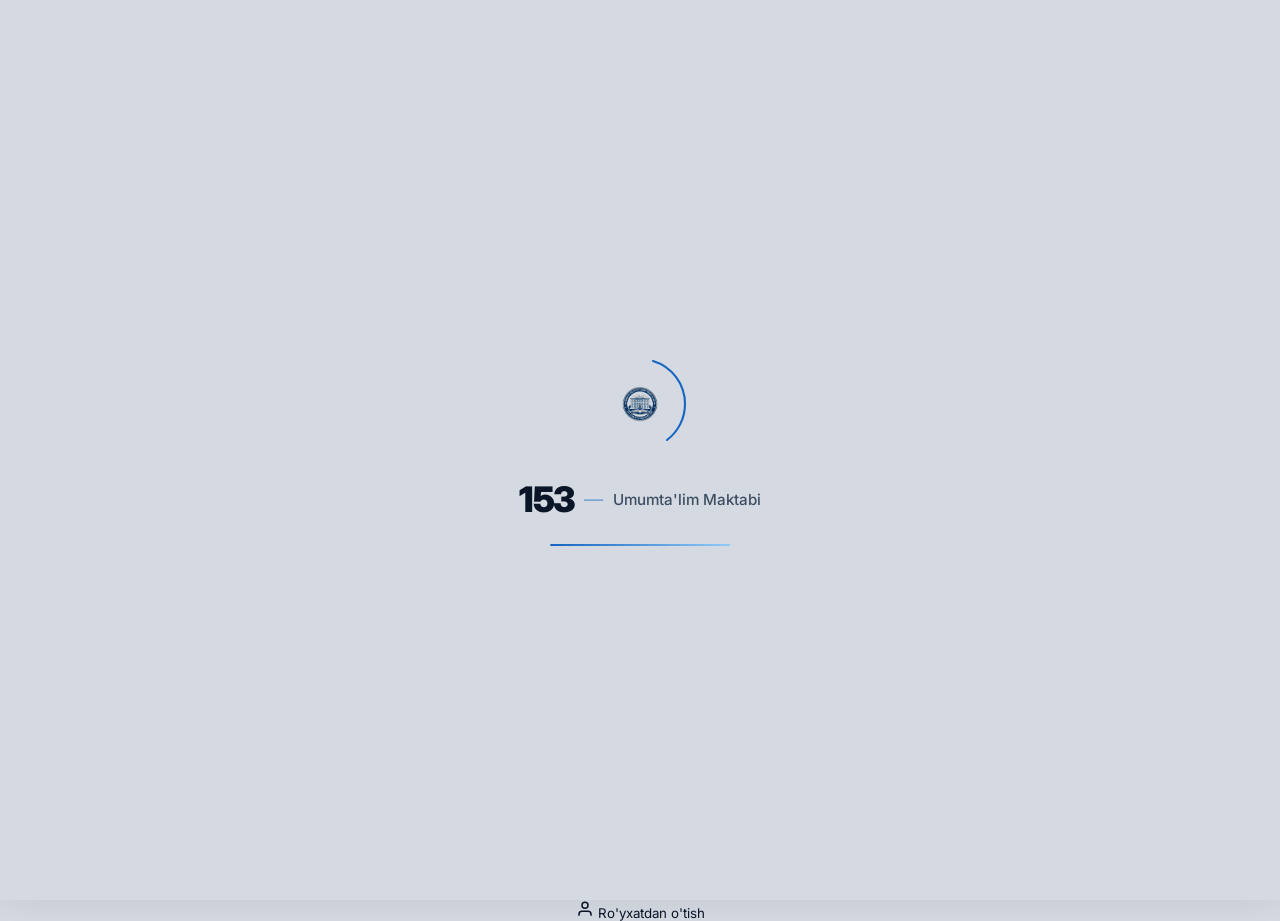
==== commit 68816b6d: "Update index.html" ====
--- a/index.html
+++ b/index.html
@@ -4,13 +4,16 @@
     <meta charset="UTF-8">
     <meta name="viewport" content="width=device-width, initial-scale=1.0">
     <title>153-Umumta'lim Maktabi</title>
-    <link rel="stylesheet" href="style.css">
+     <link rel="stylesheet" href="style.css">
     <link rel="preconnect" href="https://fonts.googleapis.com">
     <link rel="preconnect" href="https://fonts.gstatic.com" crossorigin>
     <link href="https://fonts.googleapis.com/css2?family=Inter:wght@300;400;500;600;700;800;900&display=swap" rel="stylesheet">
+    <meta name="viewport" content="width=device-width, initial-scale=1.0, maximum-scale=5.0">
+<meta name="mobile-web-app-capable" content="yes">
+<meta name="apple-mobile-web-app-capable" content="yes">
 </head>
 <body>
-
+    
 <!-- PRELOADER -->
 <div id="preloader">
     <div class="pre-wrap">
@@ -47,7 +50,7 @@
             <a href="index.html" class="nav-item active" data-translate="nav_home">Bosh sahifa</a>
             <a href="director.html" class="nav-item" data-translate="nav_director">Maktab Administratsiyasi</a>
             <a href="yangiliklar.html" class="nav-item" data-translate="nav_news">Yangiliklar</a>
-            <a href="about.html" class="nav-item" data-translate="nav_about">O'quv muassasa</a>
+         +    <a href="about.html" class="nav-item" data-translate="nav_about">O'quv muassasa</a>
             <a href="location.html" class="nav-item" data-translate="nav_location">Joylashuv</a>
             <a href="contact.html" class="nav-item nav-cta" data-translate="nav_contact">Bog'lanish</a>
         </nav>
@@ -253,5 +256,13 @@
 <div id="userInfo"></div>
 
 <script src="user.js"></script>
+<!-- REGISTER BUTTON -->
+<button class="reg-btn" onclick="openModal()">
+    <svg width="18" height="18" viewBox="0 0 24 24" fill="none" stroke="currentColor" stroke-width="2">
+        <path d="M20 21v-2a4 4 0 0 0-4-4H8a4 4 0 0 0-4 4v2"/>
+        <circle cx="12" cy="7" r="4"/>
+    </svg>
+    <span>Ro'yxatdan o'tish</span>
+</button>
 </body>
-</html>+</html>
